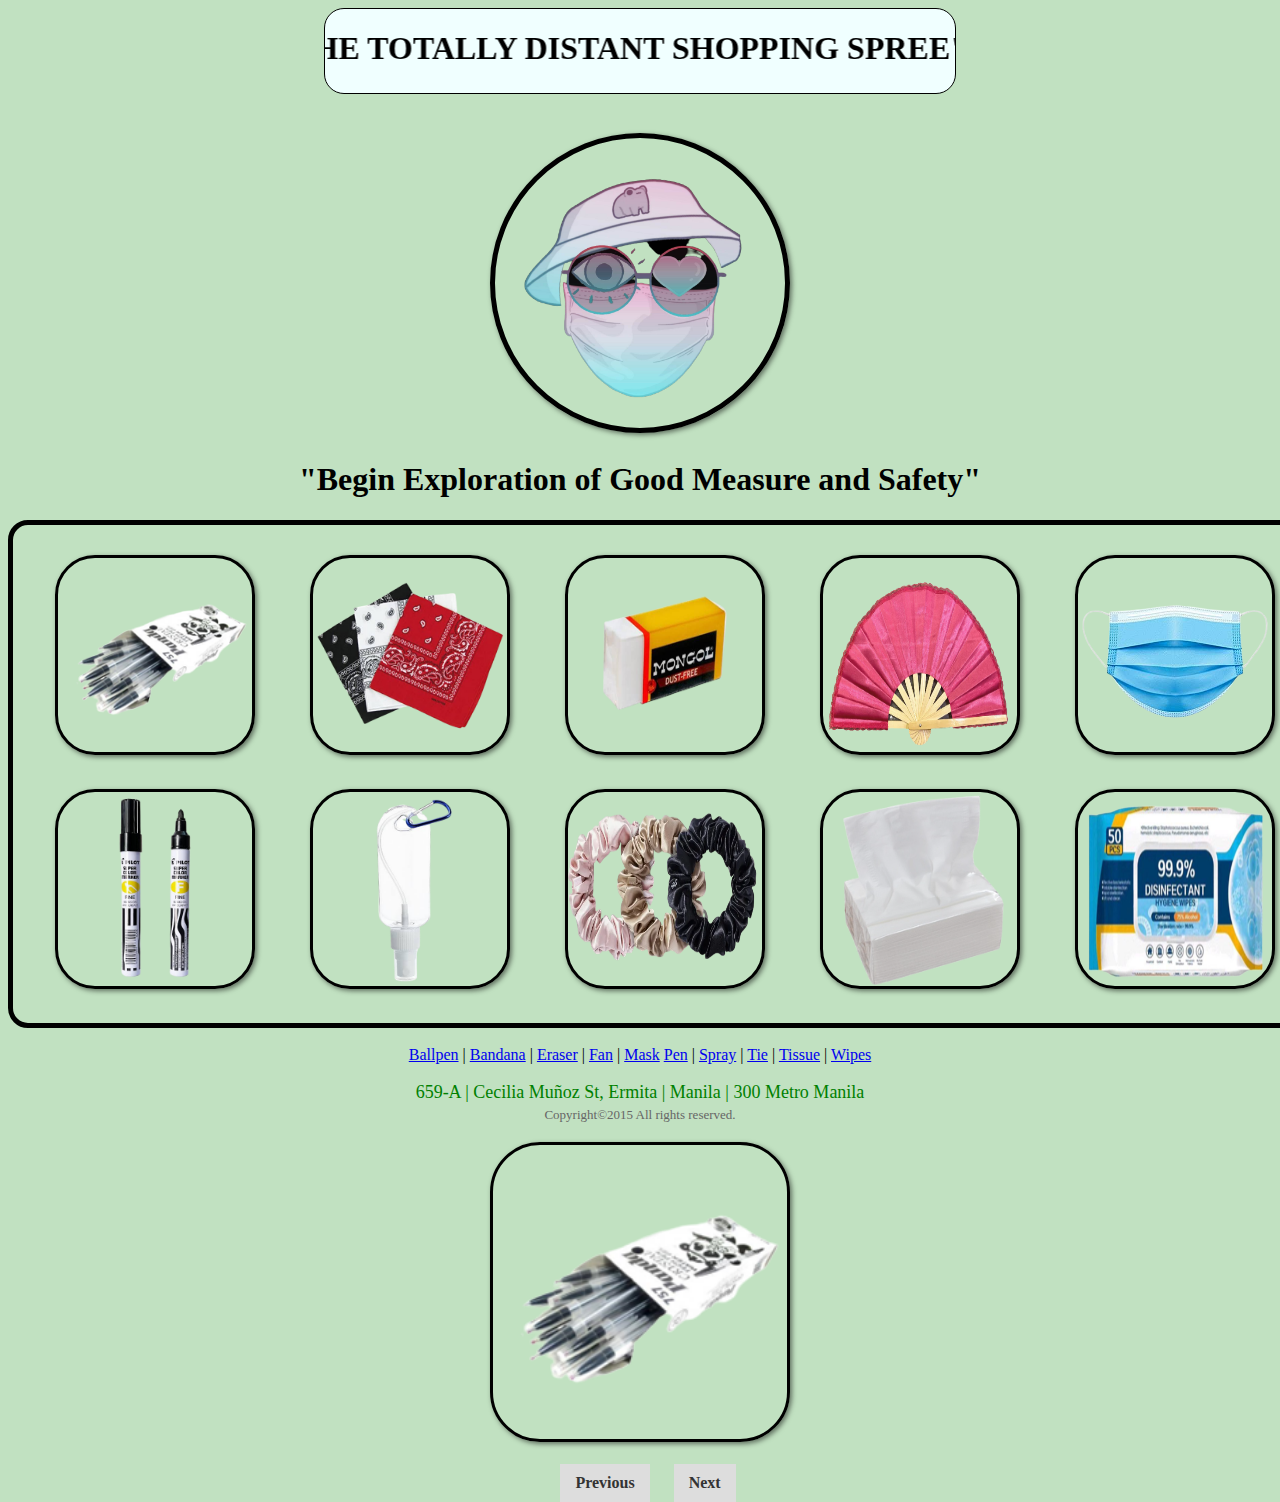
==== index.html @ 5b1a23ef "Add files via upload" ====
<!DOCTYPE html>
<html>
<HEAD>
    <TITLE>Store Name </TITLE>
    <link href="https://cdn.jsdelivr.net/npm/bootstrap@5.1.3/dist/css/bootstrap.min.css" rel="stylesheet" 
    integrity="sha384-1BmE4kWBq78iYhFldvKuhfTAU6auU8tT94WrHftjDbrCEXSU1oBoqyl2QvZ6jIW3" crossorigin="anonymous">
    <link rel="stylesheet" type="text/css" href="css/style.css">
</HEAD>

<body>
    <div style = "background-color: azure; margin-left: 25%; margin-right: 25%; border-radius: 20px; border: 1px solid black;">
        <Marquee behavior = "alternate"><H1><e>"THE TOTALLY DISTANT SHOPPING SPREE"</e></H1></Marquee>
    </div>
        


    <br>
    <br>
        <center>
            <img src="images/Logo.png" alt="Store Slogan" class = "logo">
        </center>
        
        <div style = "text-align: center;">
            <h1><e>"Begin Exploration of Good Measure and Safety"</e></h1>
        </div>
        
        <div class="container">
            <center>
            <div class="image-grid">
                <a href="Ballpen.html"><img src="images/ballpen.png" alt=" "></a>
                <a href="Bandana.html"><img src="images/bandana.png" alt=" "></a>
                <a href="Eraser.html"><img src="images/eraser.png" alt=" "></a>
                <a href="Fan.html"><img src="images/fan.png" alt=" "></a>
                <a href="Mask.html"><img src="images/mask.png" alt=" "></a>
                <a href="Pen.html"><img src="images/pen.png" alt=" "></a>
                <a href="Spray.html"><img src="images/spray.png" alt=" "></a>
                <a href="Tie.html"><img src="images/tie.png" alt=" "></a>
                <a href="Tissue.html"><img src="images/tis.png" alt=" "></a>
                <a href="Wipes.html"><img src="images/wipes.png" alt=" "></a>
            </div>
            </center>
        </div>
        


        <br>
        <center>
            <a href="Ballpen.html">Ballpen</a> | <a href="Bandana.html">Bandana</a> | <a href="Eraser.html">Eraser</a> | <a href="Fan.html">Fan</a> | <a href="Mask.html">Mask</a>
            <a href="Pen.html">Pen</a> | <a href="Spray.html">Spray</a> | <a href="Tie.html">Tie</a> | <a href="Tissue.html">Tissue</a> | <a href="Wipes.html">Wipes</a>    
        </center>

        
        
        <br>
        <center>
            <font face="Comic Sans" size="4" color="green">
                659-A | Cecilia Muñoz St, Ermita | Manila | 300 Metro Manila
            <font face="Verdana" size="2" color="#666666"></font>

            <br>
            <font face="Verdana" size="2" color="#666666">
                Copyright©2015 All rights reserved.
            </font>
            <br>    
        </font>
        </center>

        <br>




    
    <SCRIPT LANGUAGE="JavaScript">
        var num=1
        img1 = new Image ()
        img1.src = "images/ballpen.png" 
        img2 = new Image ()
        img2.src = "images/bandana.png"
        img3 = new Image ()
        img3.src = "images/eraser.png"
        img4 = new Image ()
        img4.src = "images/fan.png"
        img5 = new Image ()
        img5.src = "images/mask.png"
        img6 = new Image ()
        img6.src = "images/pen.png"
        img7 = new Image ()
        img7.src = "images/spray.png"
        img8 = new Image ()
        img8.src = "images/tie.png"
        img9 = new Image ()
        img9.src = "images/tis.png"
        img10 = new Image ()
        img10.src = "images/wipes.png"
        
        text1 = "   "
        text2 = "   "
        text3 = "   "
        text4 = "   "
        text1 = "   "
        text2 = "   "
        text3 = "   "
        text4 = "   "
        text3 = "   "
        text4 = "   "
        
        function slideshowUp()
{
num=num+1
if (num==11)
{num=1}
document.mypic.src=eval("img"+num+".src")
document.joe.burns.value=eval("text"+num)
}

function slideshowBack()
{
num=num-1
if (num==0)
{num=4}
document.mypic.src=eval("img"+num+".src")
document.joe.burns.value=eval("text"+num)
}

</SCRIPT>

 <center>
    <div class="slideContainer">
        <img src="images/ballpen.png" class="slideDisplay" name="mypic">
    </div>
    <br>
    <br>
    <div class="buttonContainer">
        <a href="javascript:void(0);" class="prevButton" onclick="slideshowBack()">Previous</a>
        <a href="javascript:void(0);" class="nextButton" onclick="slideshowUp()">Next</a>
    </div>
</center>



        
</BODY>
</html>
---- css/style.css ----
body {
    background-color: #C1E1C1;
}

/* for the images */
img {
    border: 3px solid black;
    box-shadow: 2px 2px 5px rgba(0, 0, 0, 0.5);
    box-sizing: border-box;
    border-radius: 20px;
}

/* for the logo style */
.logo {
    border: 5px solid black;
    border-radius: 150px; 
    margin: 3px;
    width: 300px;
    height: 300px;
}

/* container for images or products */
.container {
    border: 5px solid black;
    width: 100%;
    margin: 0 auto;
    background-color:#C1E1C1;
    padding: 20px;
    border-radius: 20px;
}

/* to make a grid of images */
  .image-grid {
    display: grid;
    grid-template-columns: repeat(5, 1fr);
    grid-gap: 10px;
    justify-content: center;
    align-items: center;
  }
  
/* styling the images that are grided itself */
  .image-grid img {
    border-radius: 40px;
    margin: 10px;
    width: 200px;
    height: 200px;
  }

/*Animation of images */
  .image-grid img:hover {
    transform: scale(1.1);
  }

  .slideDisplay {
    BORDER: 3px solid black;
    border-radius: 50px;
    HEIGHT: 300px;
    WIDTH: 300px;
  }

.slideContainer {
  position: relative;
  display: inline-block;
}

.buttonContainer {
  position: absolute;
  width: 100%;
  text-align: center;
}

.prevButton, .nextButton {
  display: inline-block;
  margin: 0 10px;
  padding: 10px 15px;
  background-color: #ddd;
  color: #333;
  font-weight: bold;
  text-decoration: none;
  cursor: pointer;
}

.prevButton:hover, .nextButton:hover {
  background-color: #555;
  color: #fff;
}
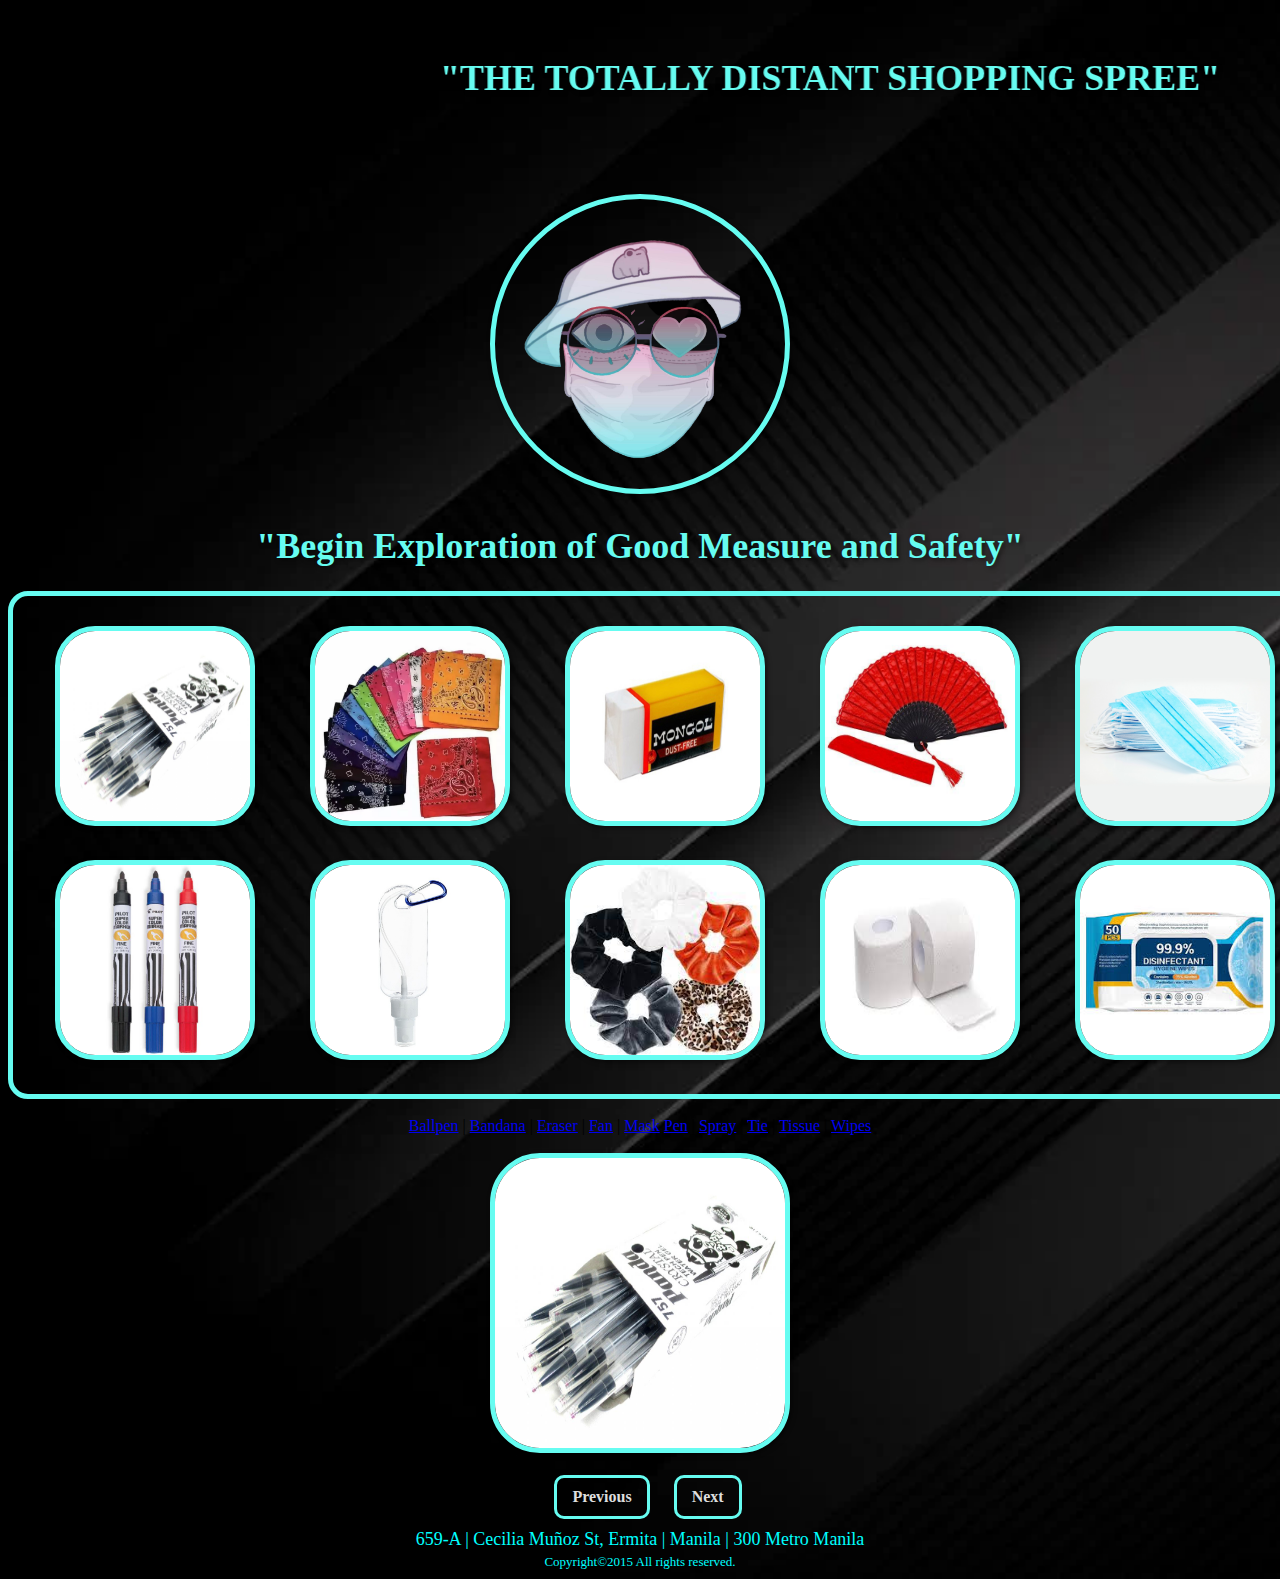
==== commit 25f4c1a6: "Add files via upload" ====
--- a/index.html
+++ b/index.html
@@ -8,14 +8,12 @@
 </HEAD>
 
 <body>
-    <div style = "background-color: azure; margin-left: 25%; margin-right: 25%; border-radius: 20px; border: 1px solid black;">
+    <div class = "marquee">
         <Marquee behavior = "alternate"><H1><e>"THE TOTALLY DISTANT SHOPPING SPREE"</e></H1></Marquee>
     </div>
         
 
 
-    <br>
-    <br>
         <center>
             <img src="images/Logo.png" alt="Store Slogan" class = "logo">
         </center>
@@ -27,16 +25,16 @@
         <div class="container">
             <center>
             <div class="image-grid">
-                <a href="Ballpen.html"><img src="images/ballpen.png" alt=" "></a>
-                <a href="Bandana.html"><img src="images/bandana.png" alt=" "></a>
-                <a href="Eraser.html"><img src="images/eraser.png" alt=" "></a>
-                <a href="Fan.html"><img src="images/fan.png" alt=" "></a>
-                <a href="Mask.html"><img src="images/mask.png" alt=" "></a>
-                <a href="Pen.html"><img src="images/pen.png" alt=" "></a>
-                <a href="Spray.html"><img src="images/spray.png" alt=" "></a>
-                <a href="Tie.html"><img src="images/tie.png" alt=" "></a>
-                <a href="Tissue.html"><img src="images/tis.png" alt=" "></a>
-                <a href="Wipes.html"><img src="images/wipes.png" alt=" "></a>
+                <a href="Ballpen.html"><img src="images/ballpen.jpg" alt=" "></a>
+                <a href="Bandana.html"><img src="images/bandana.jpg" alt=" "></a>
+                <a href="Eraser.html"><img src="images/eraser.jpg" alt=" "></a>
+                <a href="Fan.html"><img src="images/fan.jpg" alt=" "></a>
+                <a href="Mask.html"><img src="images/mask.jpg" alt=" "></a>
+                <a href="Pen.html"><img src="images/pen.jpg" alt=" "></a>
+                <a href="Spray.html"><img src="images/spray.jpg" alt=" "></a>
+                <a href="Tie.html"><img src="images/tie.jpg" alt=" "></a>
+                <a href="Tissue.html"><img src="images/tis.jpg" alt=" "></a>
+                <a href="Wipes.html"><img src="images/wipes.jpg" alt=" "></a>
             </div>
             </center>
         </div>
@@ -51,19 +49,7 @@
 
         
         
-        <br>
-        <center>
-            <font face="Comic Sans" size="4" color="green">
-                659-A | Cecilia Muñoz St, Ermita | Manila | 300 Metro Manila
-            <font face="Verdana" size="2" color="#666666"></font>
-
-            <br>
-            <font face="Verdana" size="2" color="#666666">
-                Copyright©2015 All rights reserved.
-            </font>
-            <br>    
-        </font>
-        </center>
+        
 
         <br>
 
@@ -74,25 +60,25 @@
     <SCRIPT LANGUAGE="JavaScript">
         var num=1
         img1 = new Image ()
-        img1.src = "images/ballpen.png" 
+        img1.src = "images/ballpen.jpg" 
         img2 = new Image ()
-        img2.src = "images/bandana.png"
+        img2.src = "images/bandana.jpg"
         img3 = new Image ()
-        img3.src = "images/eraser.png"
+        img3.src = "images/eraser.jpg"
         img4 = new Image ()
-        img4.src = "images/fan.png"
+        img4.src = "images/fan.jpg"
         img5 = new Image ()
-        img5.src = "images/mask.png"
+        img5.src = "images/mask.jpg"
         img6 = new Image ()
-        img6.src = "images/pen.png"
+        img6.src = "images/pen.jpg"
         img7 = new Image ()
-        img7.src = "images/spray.png"
+        img7.src = "images/spray.jpg"
         img8 = new Image ()
-        img8.src = "images/tie.png"
+        img8.src = "images/tie.jpg"
         img9 = new Image ()
-        img9.src = "images/tis.png"
+        img9.src = "images/tis.jpg"
         img10 = new Image ()
-        img10.src = "images/wipes.png"
+        img10.src = "images/wipes.jpg"
         
         text1 = "   "
         text2 = "   "
@@ -127,7 +113,7 @@
 
  <center>
     <div class="slideContainer">
-        <img src="images/ballpen.png" class="slideDisplay" name="mypic">
+        <img src="images/ballpen.jpg" class="slideDisplay" name="mypic">
     </div>
     <br>
     <br>
@@ -137,7 +123,21 @@
     </div>
 </center>
 
+<br>
+<br>
+<br>
+        <center>
+            <font face="Comic Sans" size="4" color="cyan">
+                659-A | Cecilia Muñoz St, Ermita | Manila | 300 Metro Manila
+            <font face="Verdana" size="2" color= "cyan"></font>
 
+            <br>
+            <font face="Verdana" size="2" color="cyan">
+                Copyright©2015 All rights reserved.
+            </font>
+            <br>    
+        </font>
+        </center>
 
         
 </BODY>
--- a/css/style.css
+++ b/css/style.css
@@ -1,11 +1,27 @@
 
 body {
-    background-color: #C1E1C1;
-}
+    background-image: url("background-store.jpg");
+    background-repeat: no-repeat;
+    background-size: cover;
+    }
+
+marquee {
+    margin-top: 2%;
+    margin-bottom: 5%;
+    color: #66fcf1;
+    font-size: 36px;
+    text-shadow: 2px 2px 4px rgba(0, 0, 0, 0.5);
+  }
+
+  h1 {
+    color: #66fcf1;
+    font-size: 36px;
+    text-shadow: 2px 2px 4px rgba(0, 0, 0, 0.5);
+  }
 
 /* for the images */
 img {
-    border: 3px solid black;
+    border: 5px solid #66fcf1;
     box-shadow: 2px 2px 5px rgba(0, 0, 0, 0.5);
     box-sizing: border-box;
     border-radius: 20px;
@@ -13,7 +29,7 @@
 
 /* for the logo style */
 .logo {
-    border: 5px solid black;
+    border: 5px solid #66fcf1;
     border-radius: 150px; 
     margin: 3px;
     width: 300px;
@@ -22,10 +38,9 @@
 
 /* container for images or products */
 .container {
-    border: 5px solid black;
+    border: 5px solid #66fcf1;
     width: 100%;
     margin: 0 auto;
-    background-color:#C1E1C1;
     padding: 20px;
     border-radius: 20px;
 }
@@ -53,7 +68,7 @@
   }
 
   .slideDisplay {
-    BORDER: 3px solid black;
+    BORDER: 5px solid #66fcf1;
     border-radius: 50px;
     HEIGHT: 300px;
     WIDTH: 300px;
@@ -74,8 +89,9 @@
   display: inline-block;
   margin: 0 10px;
   padding: 10px 15px;
-  background-color: #ddd;
-  color: #333;
+  border: 3px solid#66fcf1;
+  color: #ddd;
+  border-radius: 10px;
   font-weight: bold;
   text-decoration: none;
   cursor: pointer;
@@ -84,4 +100,22 @@
 .prevButton:hover, .nextButton:hover {
   background-color: #555;
   color: #fff;
-}+}
+
+/* for organizing text boxes */
+
+.textbox {
+    text-align: center;
+    border: 3px solid #66fcf1;
+    margin-top: 25px;
+    margin-left: 25%;
+    margin-right: 25%;
+    margin-bottom: 25px;
+    border-radius: 20px;
+}
+
+.font {
+    font-size: 25px;
+    color: #66fcf1;
+}
+
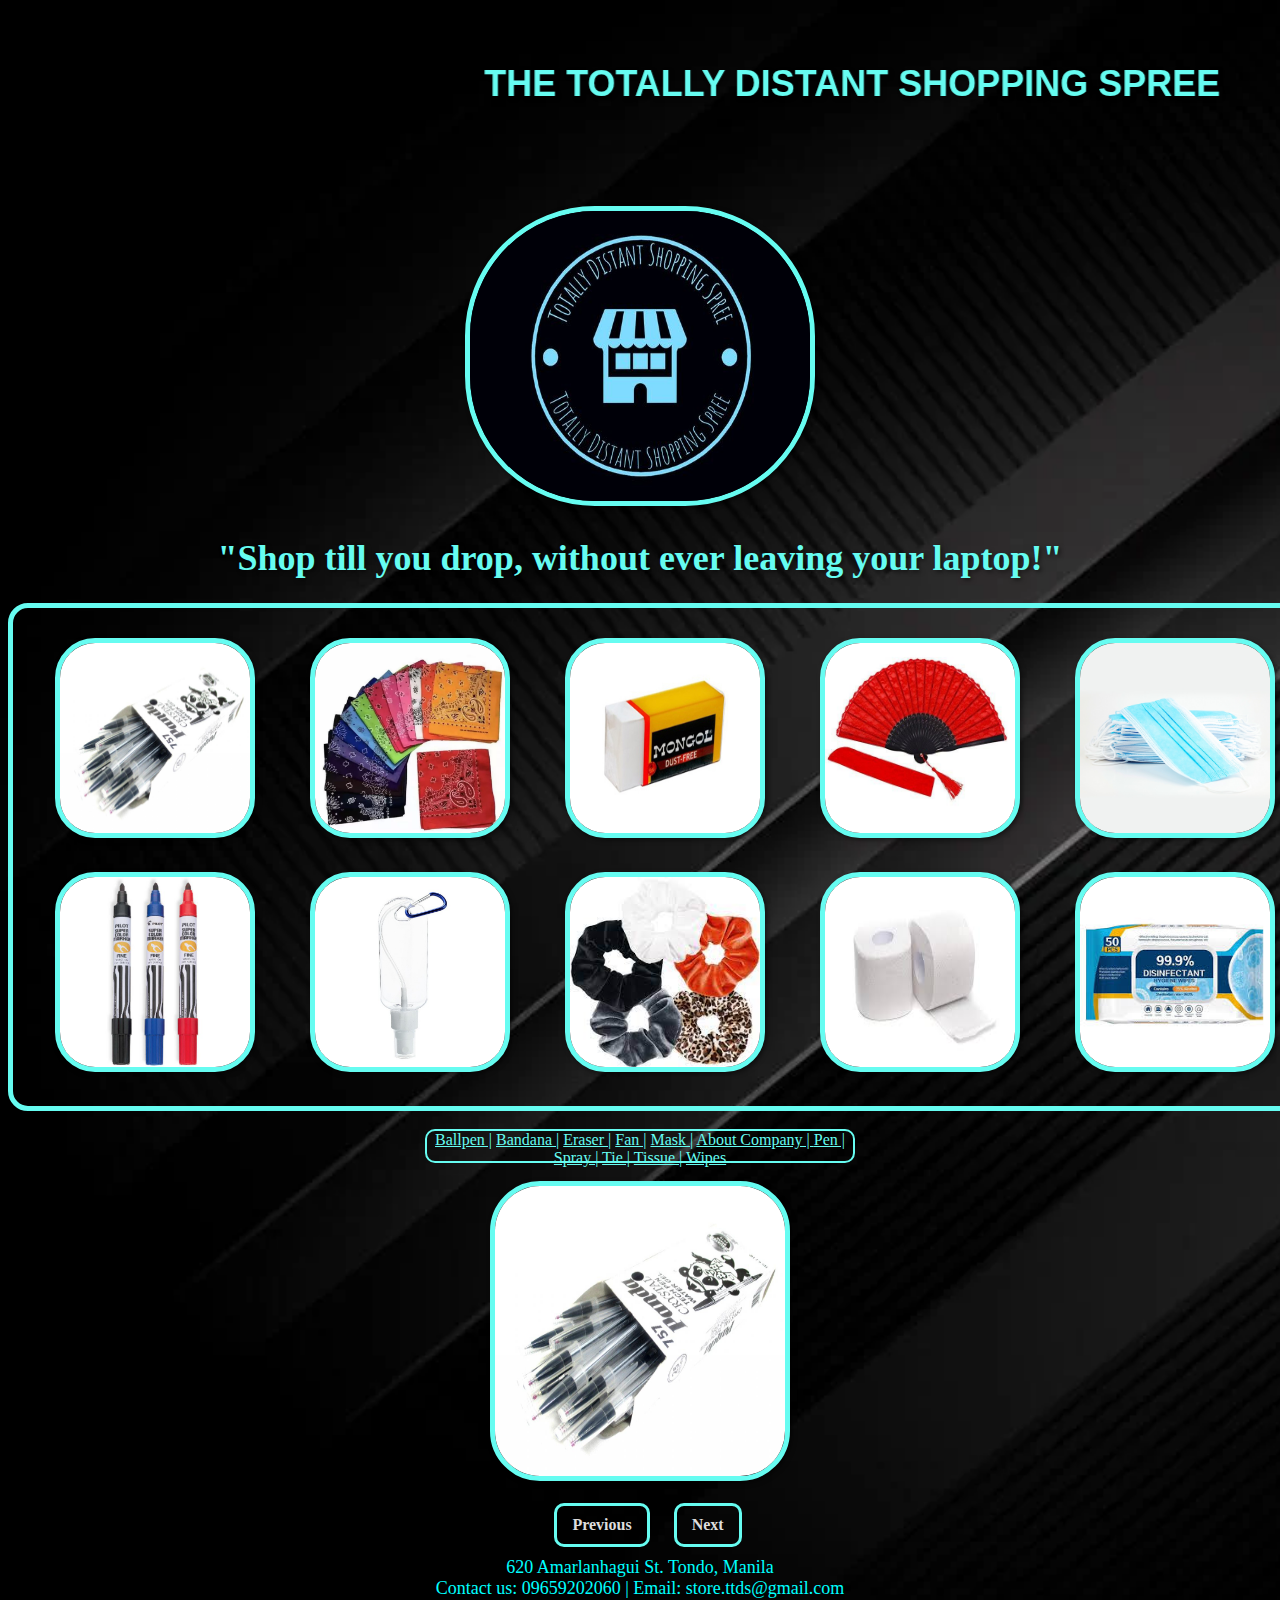
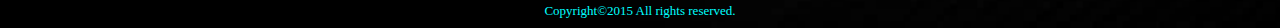
==== commit 6c389697: "Add files via upload" ====
--- a/index.html
+++ b/index.html
@@ -1,40 +1,40 @@
 <!DOCTYPE html>
 <html>
 <HEAD>
-    <TITLE>Store Name </TITLE>
+    <TITLE>THE TOTALLY DISTANT SHOPPING SPREE</TITLE>
     <link href="https://cdn.jsdelivr.net/npm/bootstrap@5.1.3/dist/css/bootstrap.min.css" rel="stylesheet" 
     integrity="sha384-1BmE4kWBq78iYhFldvKuhfTAU6auU8tT94WrHftjDbrCEXSU1oBoqyl2QvZ6jIW3" crossorigin="anonymous">
     <link rel="stylesheet" type="text/css" href="css/style.css">
 </HEAD>
 
 <body>
-    <div class = "marquee">
-        <Marquee behavior = "alternate"><H1><e>"THE TOTALLY DISTANT SHOPPING SPREE"</e></H1></Marquee>
-    </div>
-        
-
+    
+    
+    <marquee behavior = "alternate">
+        <H1><e>THE TOTALLY DISTANT SHOPPING SPREE</e></H1>
+    </marquee>
 
         <center>
-            <img src="images/Logo.png" alt="Store Slogan" class = "logo">
+            <img src="images/logo.jpg" alt="Store Slogan" class = "logo">
         </center>
         
         <div style = "text-align: center;">
-            <h1><e>"Begin Exploration of Good Measure and Safety"</e></h1>
+            <h1><e>"Shop till you drop, without ever leaving your laptop!"</e></h1>
         </div>
         
         <div class="container">
             <center>
             <div class="image-grid">
-                <a href="Ballpen.html"><img src="images/ballpen.jpg" alt=" "></a>
-                <a href="Bandana.html"><img src="images/bandana.jpg" alt=" "></a>
-                <a href="Eraser.html"><img src="images/eraser.jpg" alt=" "></a>
-                <a href="Fan.html"><img src="images/fan.jpg" alt=" "></a>
-                <a href="Mask.html"><img src="images/mask.jpg" alt=" "></a>
-                <a href="Pen.html"><img src="images/pen.jpg" alt=" "></a>
-                <a href="Spray.html"><img src="images/spray.jpg" alt=" "></a>
-                <a href="Tie.html"><img src="images/tie.jpg" alt=" "></a>
-                <a href="Tissue.html"><img src="images/tis.jpg" alt=" "></a>
-                <a href="Wipes.html"><img src="images/wipes.jpg" alt=" "></a>
+                <a href="Ballpen.html"><img src="images/ballpen.jpg" title="Price : 10php"></a>
+                <a href="Bandana.html"><img src="images/bandana.jpg" title="Price : 35php"></a>
+                <a href="Eraser.html"><img src="images/eraser.jpg" title="Price : 5php"></a>
+                <a href="Fan.html"><img src="images/fan.jpg" title="Price : 50php"></a>
+                <a href="Mask.html"><img src="images/mask.jpg" title="Price : 12php"></a>
+                <a href="Pen.html"><img src="images/pen.jpg" title="Price : 30php"></a>
+                <a href="Spray.html"><img src="images/spray.jpg" title="Price : 18php"></a>
+                <a href="Tie.html"><img src="images/tie.jpg" title="Price : 15php"></a>
+                <a href="Tissue.html"><img src="images/tis.jpg" title="Price : 15php"></a>
+                <a href="Wipes.html"><img src="images/wipes.jpg" title="Price : 15php"></a>
             </div>
             </center>
         </div>
@@ -42,10 +42,15 @@
 
 
         <br>
-        <center>
-            <a href="Ballpen.html">Ballpen</a> | <a href="Bandana.html">Bandana</a> | <a href="Eraser.html">Eraser</a> | <a href="Fan.html">Fan</a> | <a href="Mask.html">Mask</a>
-            <a href="Pen.html">Pen</a> | <a href="Spray.html">Spray</a> | <a href="Tie.html">Tie</a> | <a href="Tissue.html">Tissue</a> | <a href="Wipes.html">Wipes</a>    
-        </center>
+        
+        <div class = "selection">
+            <center>
+                <a href="Ballpen.html"> Ballpen |</a>  <a href="Bandana.html">Bandana |</a> <a href="Eraser.html">Eraser |</a> <a href="Fan.html">Fan |</a>  <a href="Mask.html">Mask |</a>
+                <a href= "About.html"> About Company | </a>
+                <a href="Pen.html">Pen |</a> <a href="Spray.html">Spray |</a>  <a href="Tie.html">Tie |</a> <a href="Tissue.html">Tissue |</a> <a href="Wipes.html">Wipes</a>    
+            </center>  
+        </div>
+       
 
         
         
@@ -113,7 +118,7 @@
 
  <center>
     <div class="slideContainer">
-        <img src="images/ballpen.jpg" class="slideDisplay" name="mypic">
+        <img src="images/ballpen.jpg" class="slideDisplay" name="mypic" >
     </div>
     <br>
     <br>
@@ -128,9 +133,11 @@
 <br>
         <center>
             <font face="Comic Sans" size="4" color="cyan">
-                659-A | Cecilia Muñoz St, Ermita | Manila | 300 Metro Manila
+                620 Amarlanhagui St. Tondo, Manila
             <font face="Verdana" size="2" color= "cyan"></font>
-
+            <br>
+            <font face="Comic Sans" size="4" color="cyan">
+                Contact us: 09659202060 | Email: store.ttds@gmail.com
             <br>
             <font face="Verdana" size="2" color="cyan">
                 Copyright©2015 All rights reserved.
--- a/css/style.css
+++ b/css/style.css
@@ -9,9 +9,22 @@
     margin-top: 2%;
     margin-bottom: 5%;
     color: #66fcf1;
+    font-family: "Arial", sans-serif;
     font-size: 36px;
     text-shadow: 2px 2px 4px rgba(0, 0, 0, 0.5);
+    line-height: 1.5;
   }
+
+  .title {
+    font-size: 24px;
+    font-family: "Arial", sans-serif;
+    color: #333;
+    text-align: center;
+    line-height: 1.5;
+    letter-spacing: 1px;
+    margin-bottom: 50px;
+    margin-top: 50px;
+}
 
   h1 {
     color: #66fcf1;
@@ -19,6 +32,25 @@
     text-shadow: 2px 2px 4px rgba(0, 0, 0, 0.5);
   }
 
+  a {
+    color: #66fcf1;
+  }
+
+  .price text {
+    font-size: 30px;
+    font-weight: 100;
+    color: #66fcf1;
+  }
+
+  .selection {
+    border: 2px solid #66fcf1;
+    height: 30px;
+    margin-left: 33%;
+    margin-right: 33%;
+    border-radius: 10px;
+
+
+  }
 /* for the images */
 img {
     border: 5px solid #66fcf1;
@@ -30,9 +62,9 @@
 /* for the logo style */
 .logo {
     border: 5px solid #66fcf1;
-    border-radius: 150px; 
+    border-radius: 130px; 
     margin: 3px;
-    width: 300px;
+    width: 350px;
     height: 300px;
 }
 
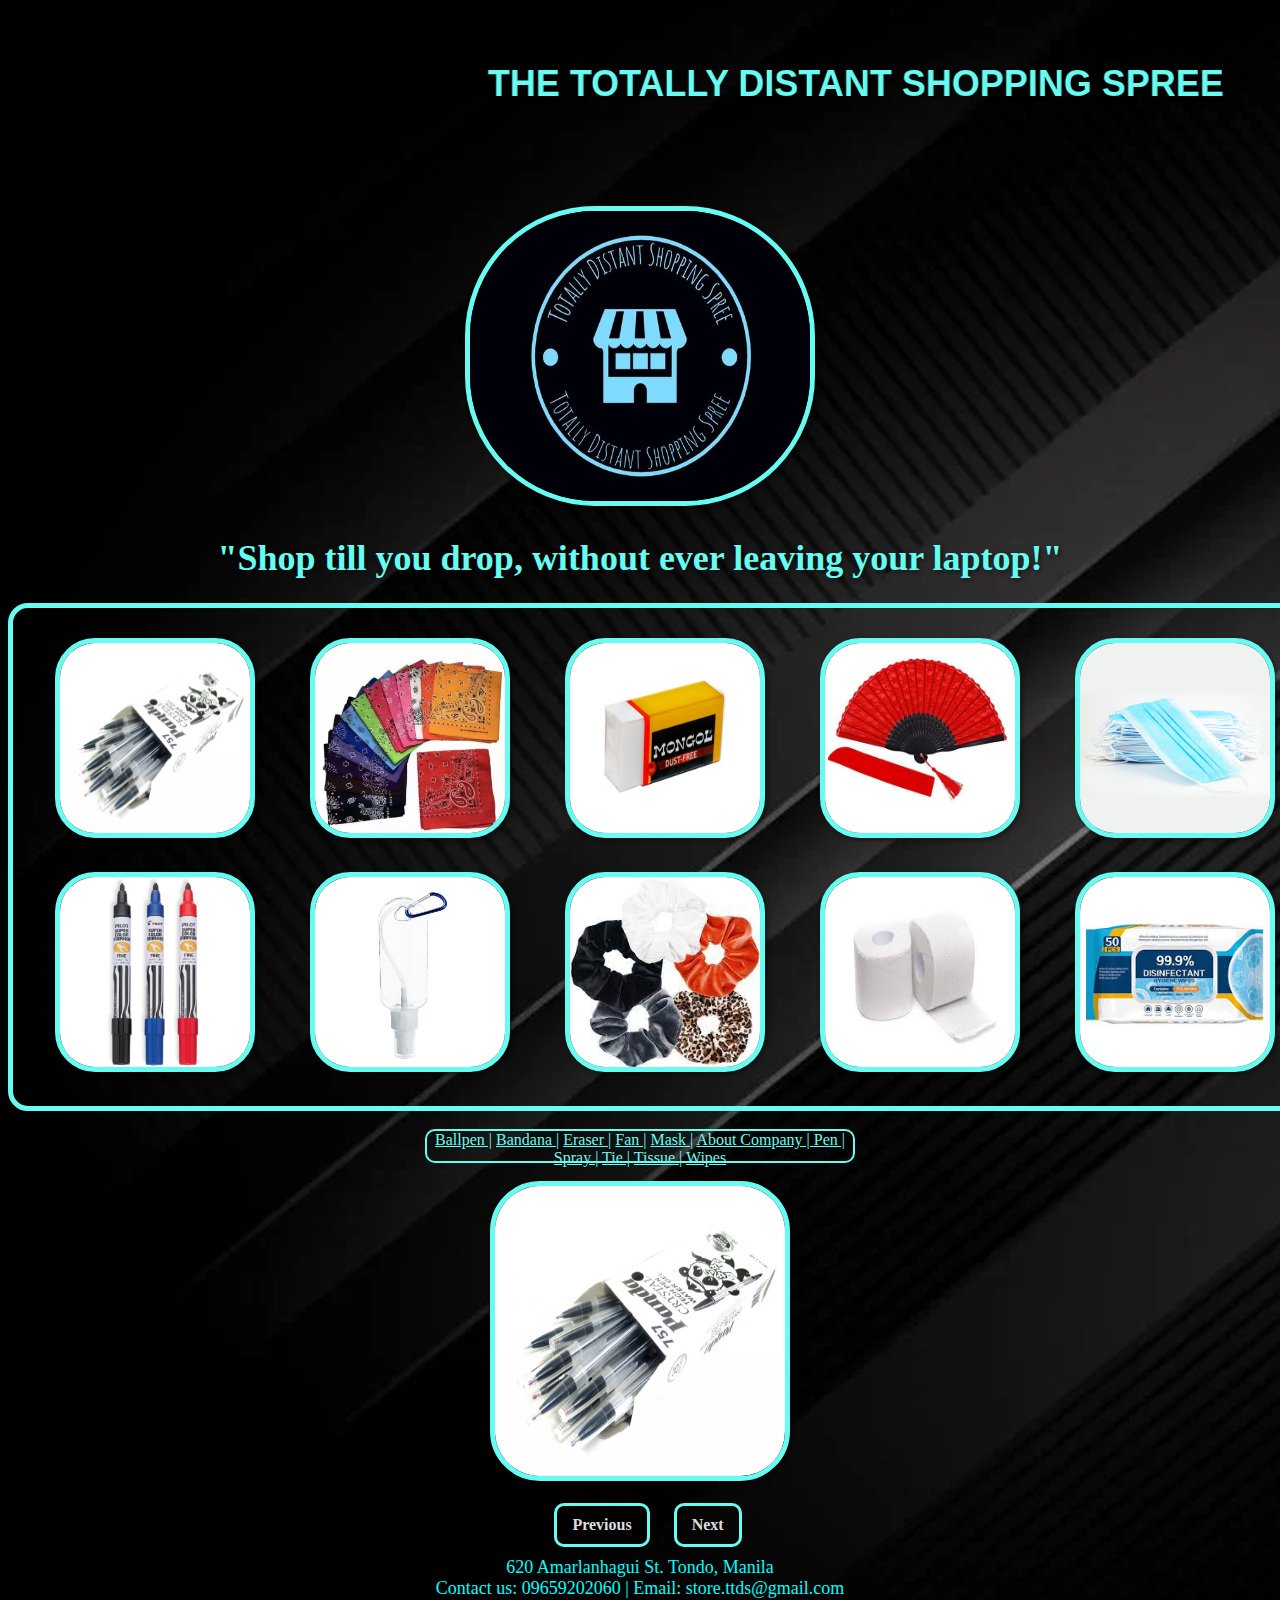
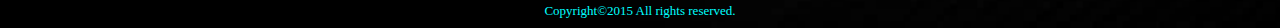
==== commit a77c85a7: "Add files via upload" ====
--- a/index.html
+++ b/index.html
@@ -25,16 +25,16 @@
         <div class="container">
             <center>
             <div class="image-grid">
-                <a href="Ballpen.html"><img src="images/ballpen.jpg" title="Price : 10php"></a>
-                <a href="Bandana.html"><img src="images/bandana.jpg" title="Price : 35php"></a>
-                <a href="Eraser.html"><img src="images/eraser.jpg" title="Price : 5php"></a>
-                <a href="Fan.html"><img src="images/fan.jpg" title="Price : 50php"></a>
-                <a href="Mask.html"><img src="images/mask.jpg" title="Price : 12php"></a>
-                <a href="Pen.html"><img src="images/pen.jpg" title="Price : 30php"></a>
+                <a href="Ballpen.html"><img src="images/ballpen.jpg" title="Ballpen - Price Php 10.00 "></a>
+                <a href="Bandana.html"><img src="images/bandana.jpg" title="Bandana - Price Php 35.00 "></a>
+                <a href="Eraser.html"><img src="images/eraser.jpg" title="Eraser - Price Php 5.00 "></a>
+                <a href="Fan.html"><img src="images/fan.jpg" title="Fan - Price Php 50.00"></a>
+                <a href="Mask.html"><img src="images/mask.jpg" title="Mask - Price Php 12.00 "></a>
+                <a href="Pen.html"><img src="images/pen.jpg" title="Pen - Price Php 30.00 "></a>
                 <a href="Spray.html"><img src="images/spray.jpg" title="Price : 18php"></a>
-                <a href="Tie.html"><img src="images/tie.jpg" title="Price : 15php"></a>
-                <a href="Tissue.html"><img src="images/tis.jpg" title="Price : 15php"></a>
-                <a href="Wipes.html"><img src="images/wipes.jpg" title="Price : 15php"></a>
+                <a href="Tie.html"><img src="images/tie.jpg" title="Spray - Price Php 15.00 "></a>
+                <a href="Tissue.html"><img src="images/tis.jpg" title="Tissue - Price Php 15.00 "></a>
+                <a href="Wipes.html"><img src="images/wipes.jpg" title="Wipes - Price Php 15.00 "></a>
             </div>
             </center>
         </div>
--- a/css/style.css
+++ b/css/style.css
@@ -37,7 +37,7 @@
   }
 
   .price text {
-    font-size: 30px;
+    font-size: 500px;
     font-weight: 100;
     color: #66fcf1;
   }
@@ -88,6 +88,7 @@
   
 /* styling the images that are grided itself */
   .image-grid img {
+    transition: transform .8s ease;
     border-radius: 40px;
     margin: 10px;
     width: 200px;
@@ -96,7 +97,8 @@
 
 /*Animation of images */
   .image-grid img:hover {
-    transform: scale(1.1);
+    transform: scale(1.2);
+
   }
 
   .slideDisplay {
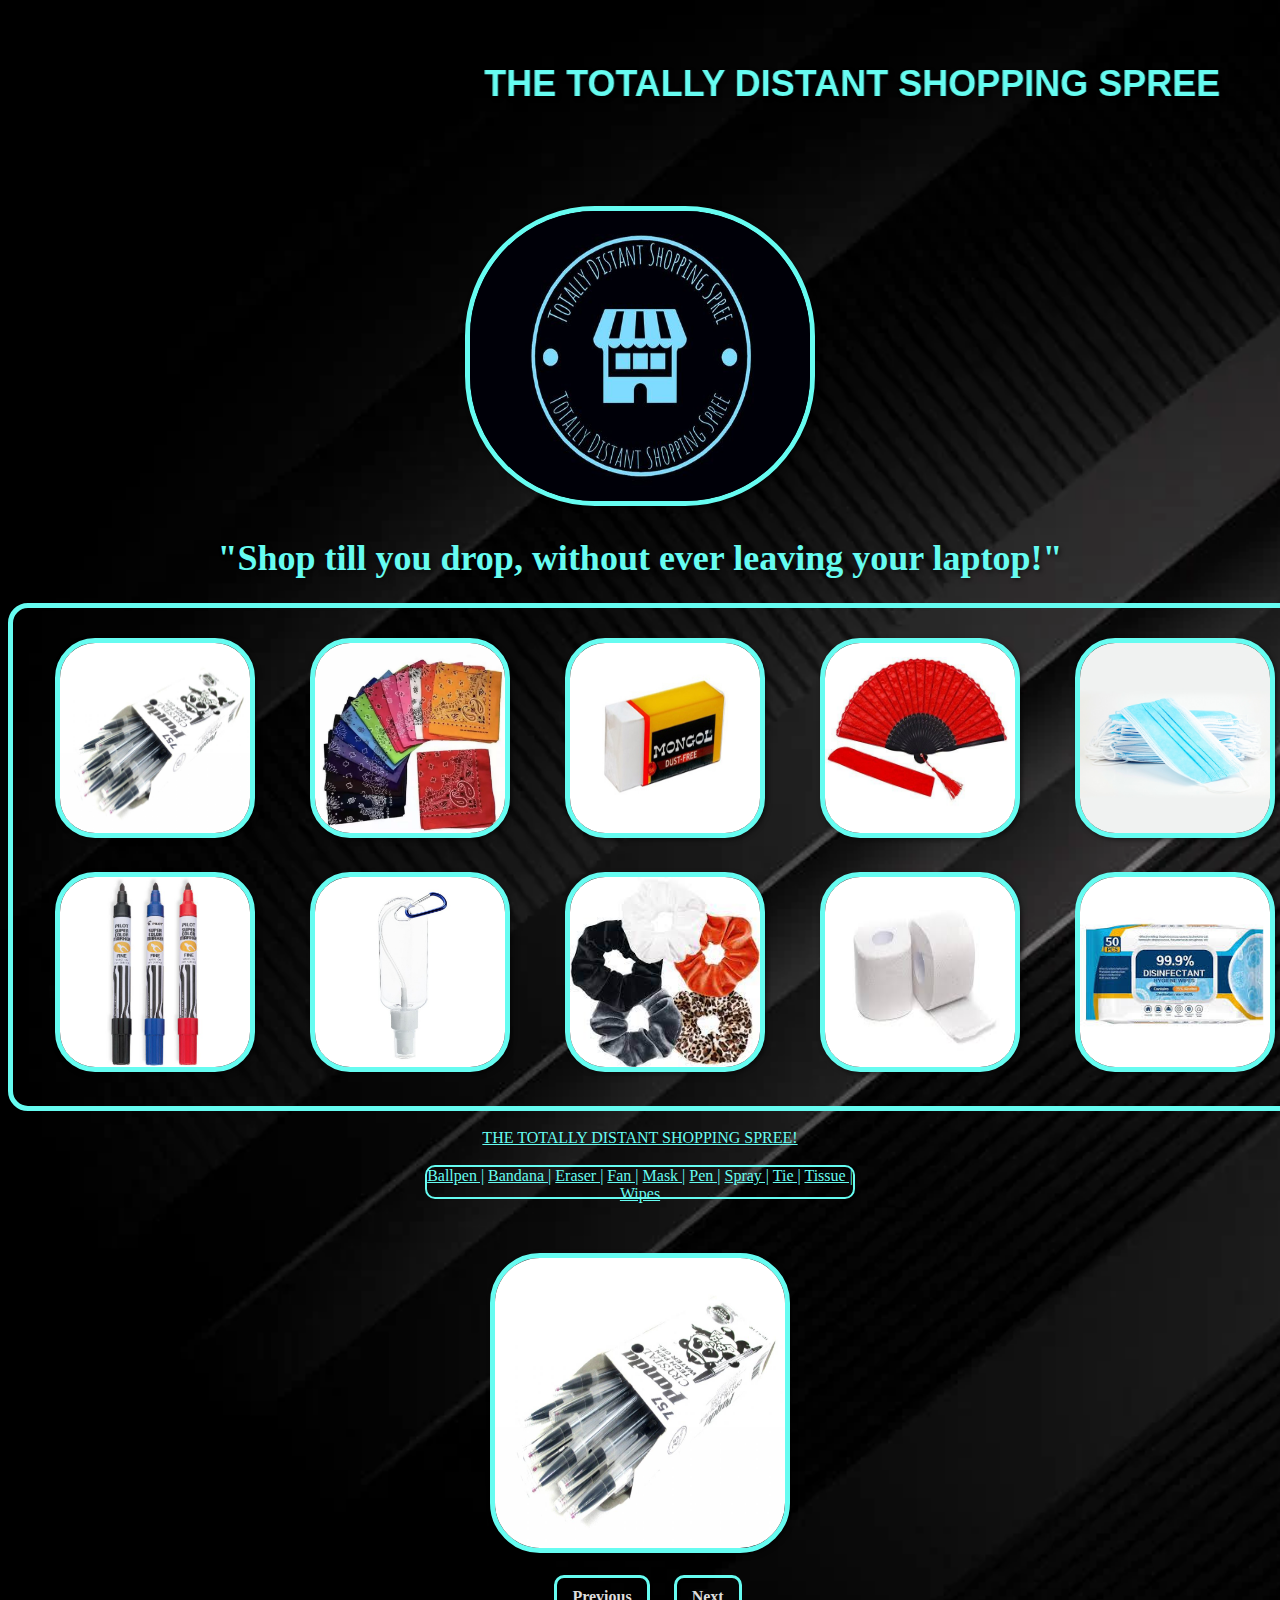
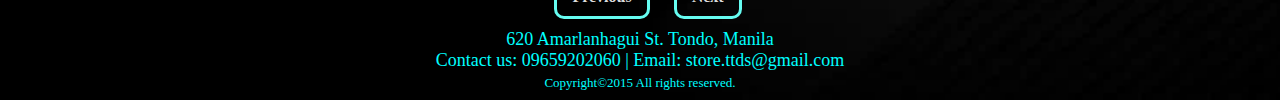
==== commit 17fc839f: "Add files via upload" ====
--- a/index.html
+++ b/index.html
@@ -43,10 +43,14 @@
 
         <br>
         
+        <center>
+            <a href= "About.html"> THE TOTALLY DISTANT SHOPPING SPREE! </a>
+        </center>
+        <br>
+
         <div class = "selection">
             <center>
                 <a href="Ballpen.html"> Ballpen |</a>  <a href="Bandana.html">Bandana |</a> <a href="Eraser.html">Eraser |</a> <a href="Fan.html">Fan |</a>  <a href="Mask.html">Mask |</a>
-                <a href= "About.html"> About Company | </a>
                 <a href="Pen.html">Pen |</a> <a href="Spray.html">Spray |</a>  <a href="Tie.html">Tie |</a> <a href="Tissue.html">Tissue |</a> <a href="Wipes.html">Wipes</a>    
             </center>  
         </div>
@@ -57,7 +61,8 @@
         
 
         <br>
-
+        <br>
+        <br>
 
 
 
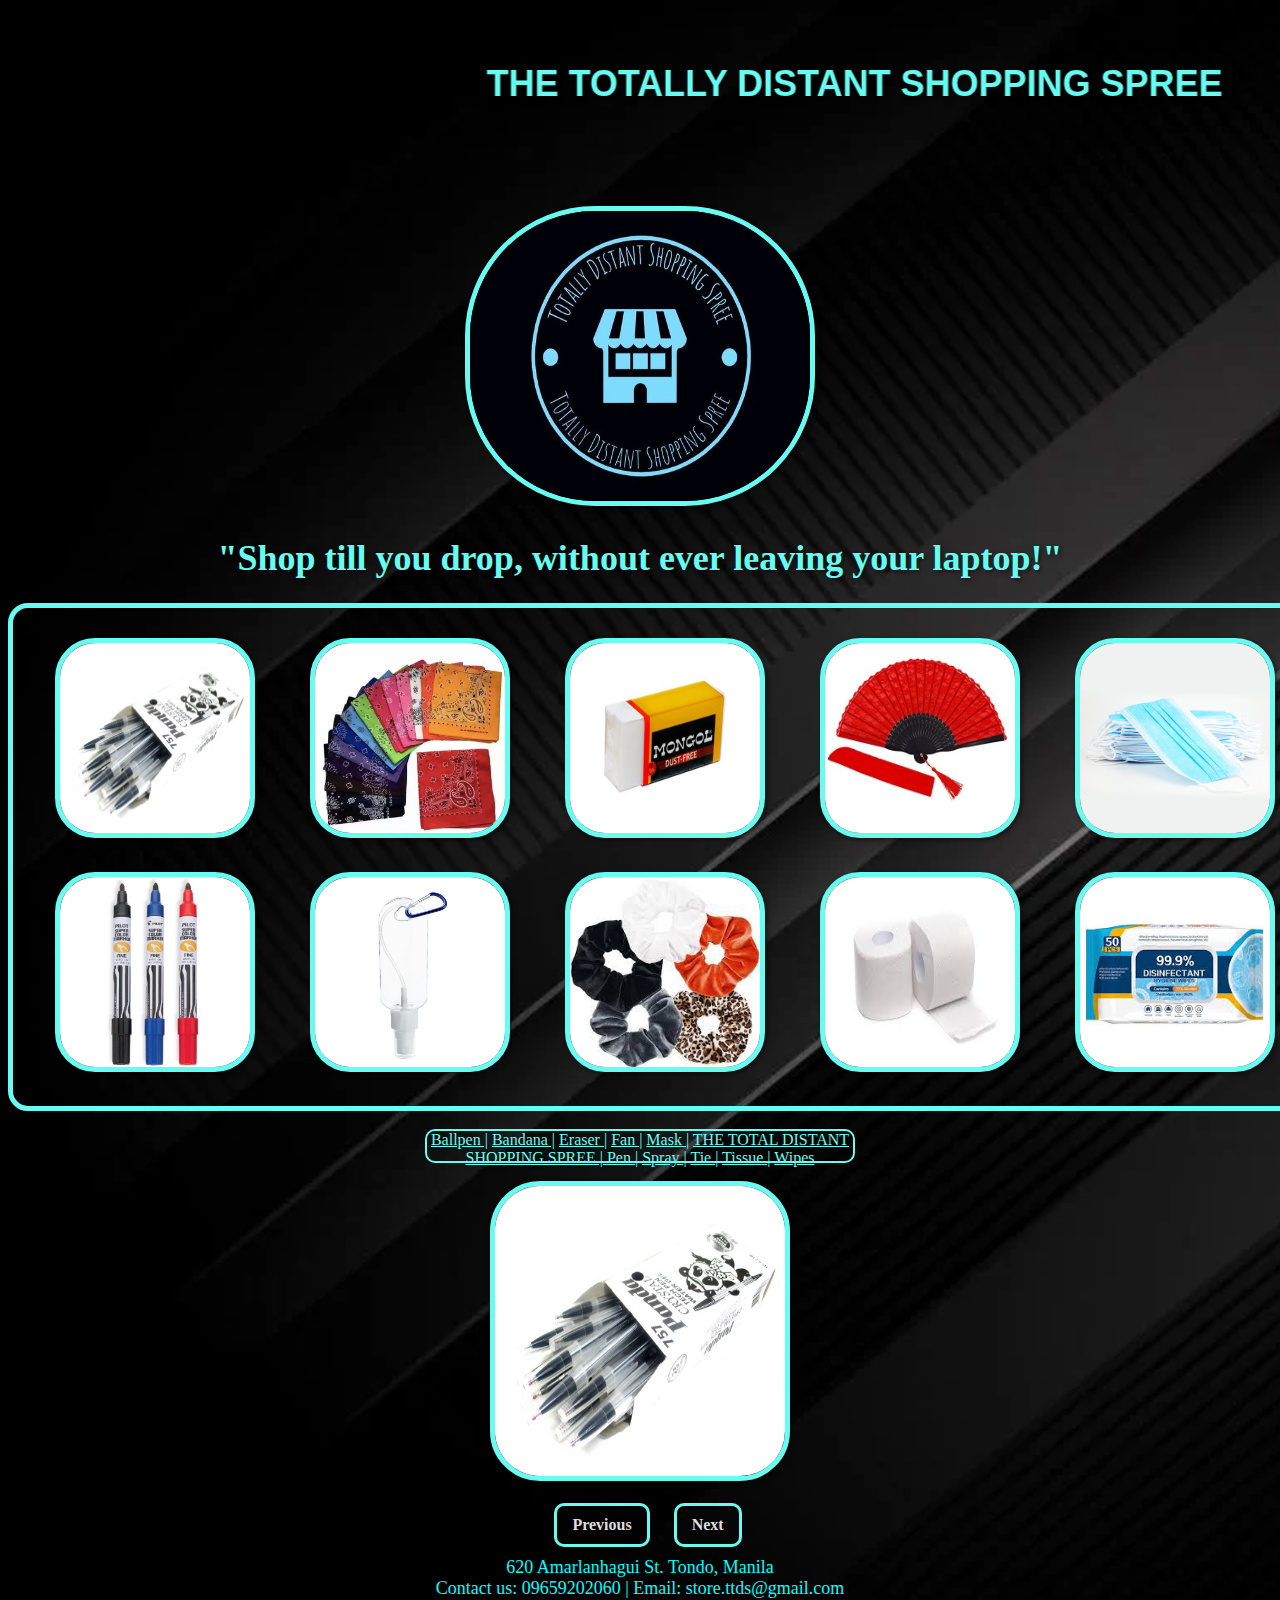
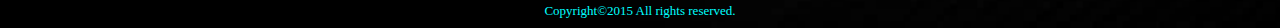
==== commit 04255ee8: "Add files via upload" ====
--- a/index.html
+++ b/index.html
@@ -25,16 +25,16 @@
         <div class="container">
             <center>
             <div class="image-grid">
-                <a href="Ballpen.html"><img src="images/ballpen.jpg" title="Ballpen - Price Php 10.00 "></a>
-                <a href="Bandana.html"><img src="images/bandana.jpg" title="Bandana - Price Php 35.00 "></a>
-                <a href="Eraser.html"><img src="images/eraser.jpg" title="Eraser - Price Php 5.00 "></a>
-                <a href="Fan.html"><img src="images/fan.jpg" title="Fan - Price Php 50.00"></a>
-                <a href="Mask.html"><img src="images/mask.jpg" title="Mask - Price Php 12.00 "></a>
-                <a href="Pen.html"><img src="images/pen.jpg" title="Pen - Price Php 30.00 "></a>
+                <a href="Ballpen.html"><img src="images/ballpen.jpg" title="Price : 10php"></a>
+                <a href="Bandana.html"><img src="images/bandana.jpg" title="Price : 35php"></a>
+                <a href="Eraser.html"><img src="images/eraser.jpg" title="Price : 5php"></a>
+                <a href="Fan.html"><img src="images/fan.jpg" title="Price : 50php"></a>
+                <a href="Mask.html"><img src="images/mask.jpg" title="Price : 12php"></a>
+                <a href="Pen.html"><img src="images/pen.jpg" title="Price : 30php"></a>
                 <a href="Spray.html"><img src="images/spray.jpg" title="Price : 18php"></a>
-                <a href="Tie.html"><img src="images/tie.jpg" title="Spray - Price Php 15.00 "></a>
-                <a href="Tissue.html"><img src="images/tis.jpg" title="Tissue - Price Php 15.00 "></a>
-                <a href="Wipes.html"><img src="images/wipes.jpg" title="Wipes - Price Php 15.00 "></a>
+                <a href="Tie.html"><img src="images/tie.jpg" title="Price : 15php"></a>
+                <a href="Tissue.html"><img src="images/tis.jpg" title="Price : 15php"></a>
+                <a href="Wipes.html"><img src="images/wipes.jpg" title="Price : 15php"></a>
             </div>
             </center>
         </div>
@@ -43,14 +43,10 @@
 
         <br>
         
-        <center>
-            <a href= "About.html"> THE TOTALLY DISTANT SHOPPING SPREE! </a>
-        </center>
-        <br>
-
         <div class = "selection">
             <center>
                 <a href="Ballpen.html"> Ballpen |</a>  <a href="Bandana.html">Bandana |</a> <a href="Eraser.html">Eraser |</a> <a href="Fan.html">Fan |</a>  <a href="Mask.html">Mask |</a>
+                <a href= "About.html"> THE TOTAL DISTANT SHOPPING SPREE | </a>
                 <a href="Pen.html">Pen |</a> <a href="Spray.html">Spray |</a>  <a href="Tie.html">Tie |</a> <a href="Tissue.html">Tissue |</a> <a href="Wipes.html">Wipes</a>    
             </center>  
         </div>
@@ -61,8 +57,7 @@
         
 
         <br>
-        <br>
-        <br>
+
 
 
 
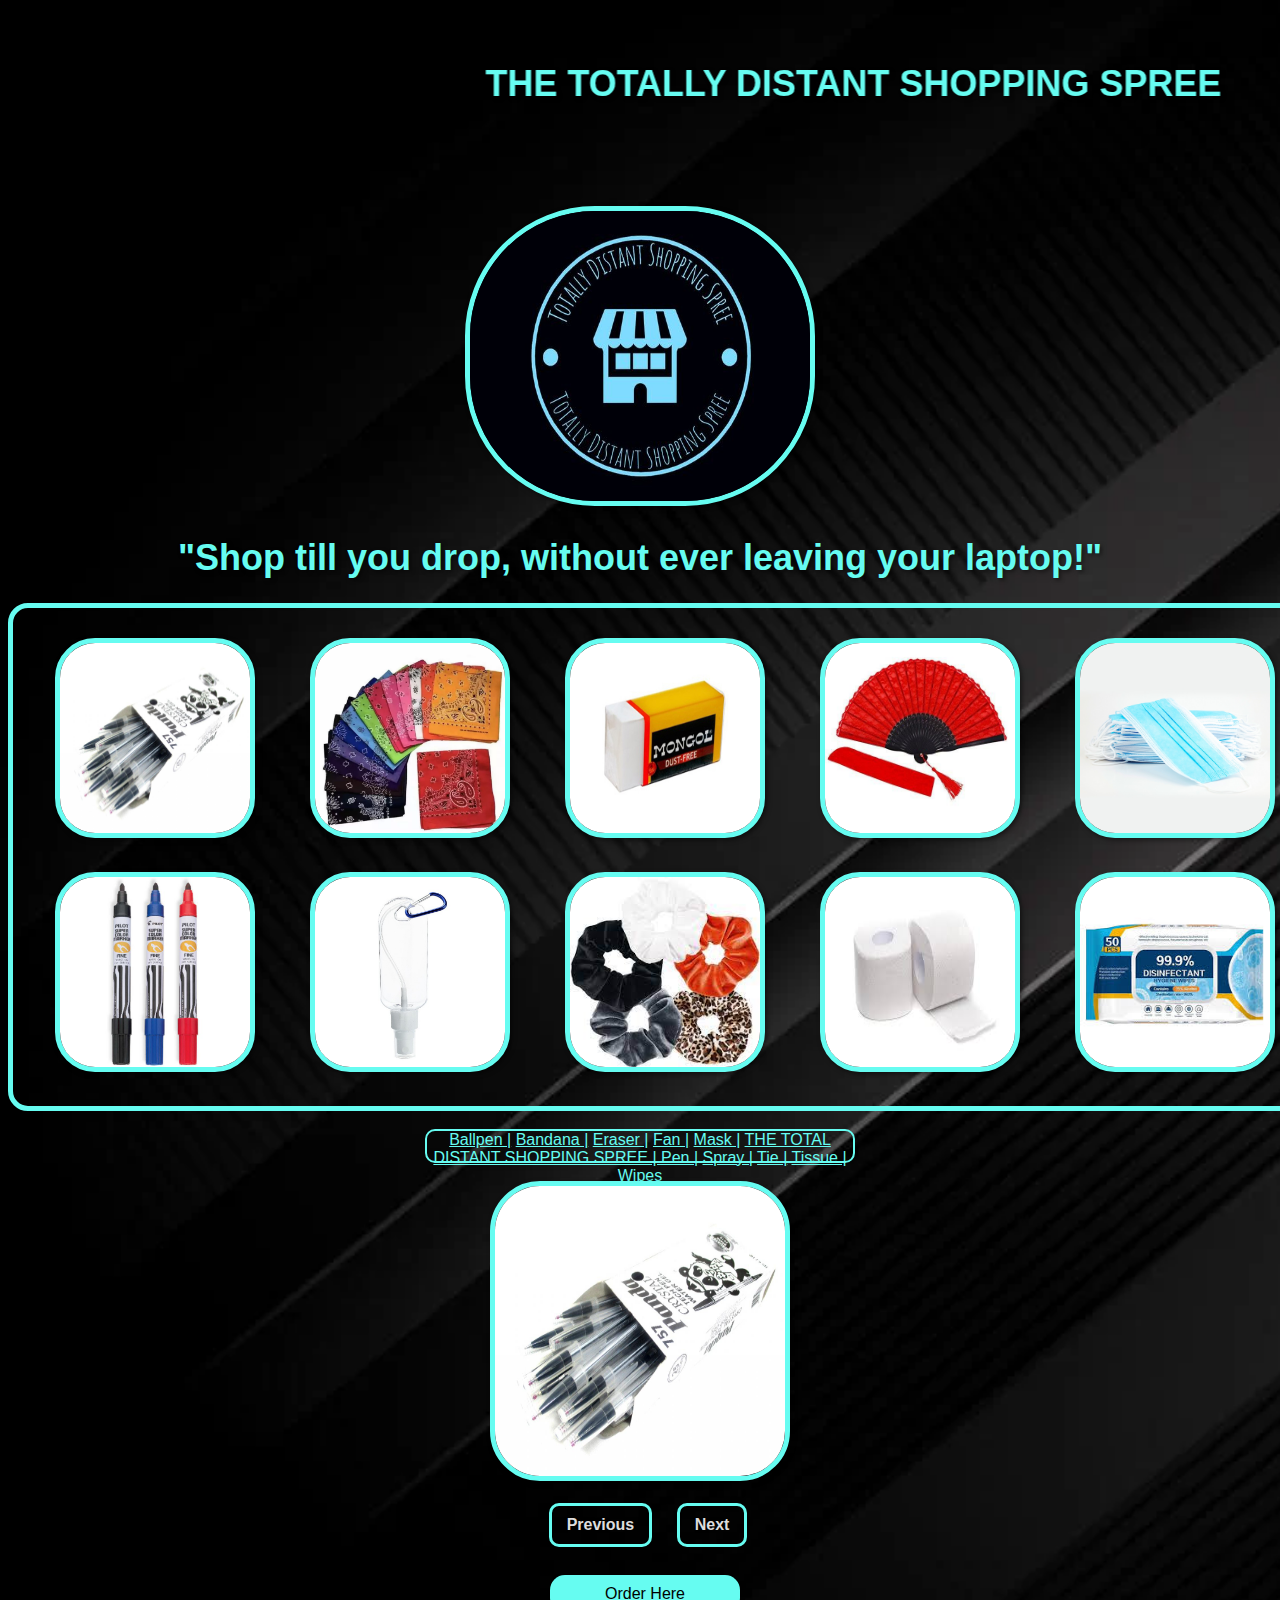
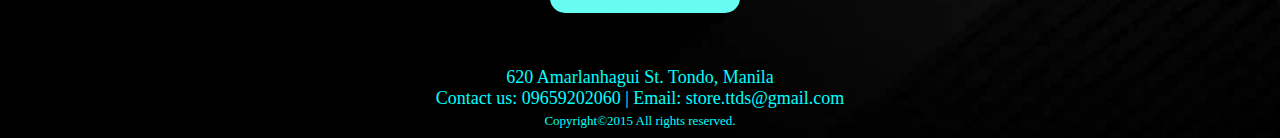
==== commit 029a17a0: "Add files via upload" ====
--- a/index.html
+++ b/index.html
@@ -126,11 +126,24 @@
         <a href="javascript:void(0);" class="prevButton" onclick="slideshowBack()">Previous</a>
         <a href="javascript:void(0);" class="nextButton" onclick="slideshowUp()">Next</a>
     </div>
-</center>
+
 
 <br>
 <br>
 <br>
+<br>
+
+<div class ="orderhere">
+    <a href="orderform.html" id = "blackhref"> Order Here </a>
+</div>
+</center>
+
+
+<br>
+<br>
+<br>
+
+
         <center>
             <font face="Comic Sans" size="4" color="cyan">
                 620 Amarlanhagui St. Tondo, Manila
--- a/css/style.css
+++ b/css/style.css
@@ -153,3 +153,110 @@
     color: #66fcf1;
 }
 
+/*//////////////////////////////////////////////////////////////// ORDER FORM /////////////////////////////*/
+
+body {
+  font-family: Arial, sans-serif;
+  color: aliceblue;
+}
+
+.container-wrapper {
+  display: flex;
+  flex-wrap: wrap;
+  justify-content: center;
+}
+
+.orderformcontainer {
+  width: 400px;
+  margin-left: 30px;
+  margin-right: 30px;
+  padding: 20px;
+  background-color: #292728;
+  border: solid 3px #66fcf1;
+  border-radius: 15px;
+  box-shadow: 0 0 50px rgba(0, 0, 0, 0.1);
+  margin-top: 20px;
+}
+
+h2 {
+  text-align: center;
+  
+}
+
+form label {
+  display: flex;
+  align-items: center;
+  margin-bottom: 8px;
+  font-weight: bold;
+}
+
+form input[type="text"],
+form input[type="email"],
+form input[type="tel"],
+form textarea {
+  width: 100%;
+  padding: 8px;
+  border: 1px solid #ccc;
+  border-radius: 15px;
+  box-sizing: border-box;
+  margin-bottom: 16px;
+}
+
+form input[type="radio"] {
+  margin-right: 8px;
+}
+
+form input[type="submit"] {
+  display: block;
+  width: 100%;
+  padding: 12px;
+  background-color: #66fcf1;
+  color: black;
+  font-weight: 10px;
+  border: none;
+  border-radius: 15px;
+  cursor: pointer;
+  font-size: 16px;
+}
+
+form input[type="submit"]:hover {
+  background-color: #47a59f;
+}
+
+#quantity{
+  border-radius: 15px;
+  padding: 10px;
+}
+#product{
+  border-radius: 15px;
+  padding: 10px;
+}
+
+.returnButtonContainer {
+  
+  margin-top: 100px;
+  margin-left: 10px;
+  width: 15%;
+  text-align: center;
+  background-color: #66fcf1;
+  border-radius: 15px;
+  
+}
+
+#blackhref {
+  text-decoration: none;
+  color: black;
+  font-weight: 10px;
+}
+
+.orderhere {
+  padding-top: 10px;
+  padding-bottom: 10px;
+  margin-left: 10px;
+  width: 15%;
+  text-align: center;
+  background-color: #66fcf1;
+  border-radius: 15px;
+}
+
+
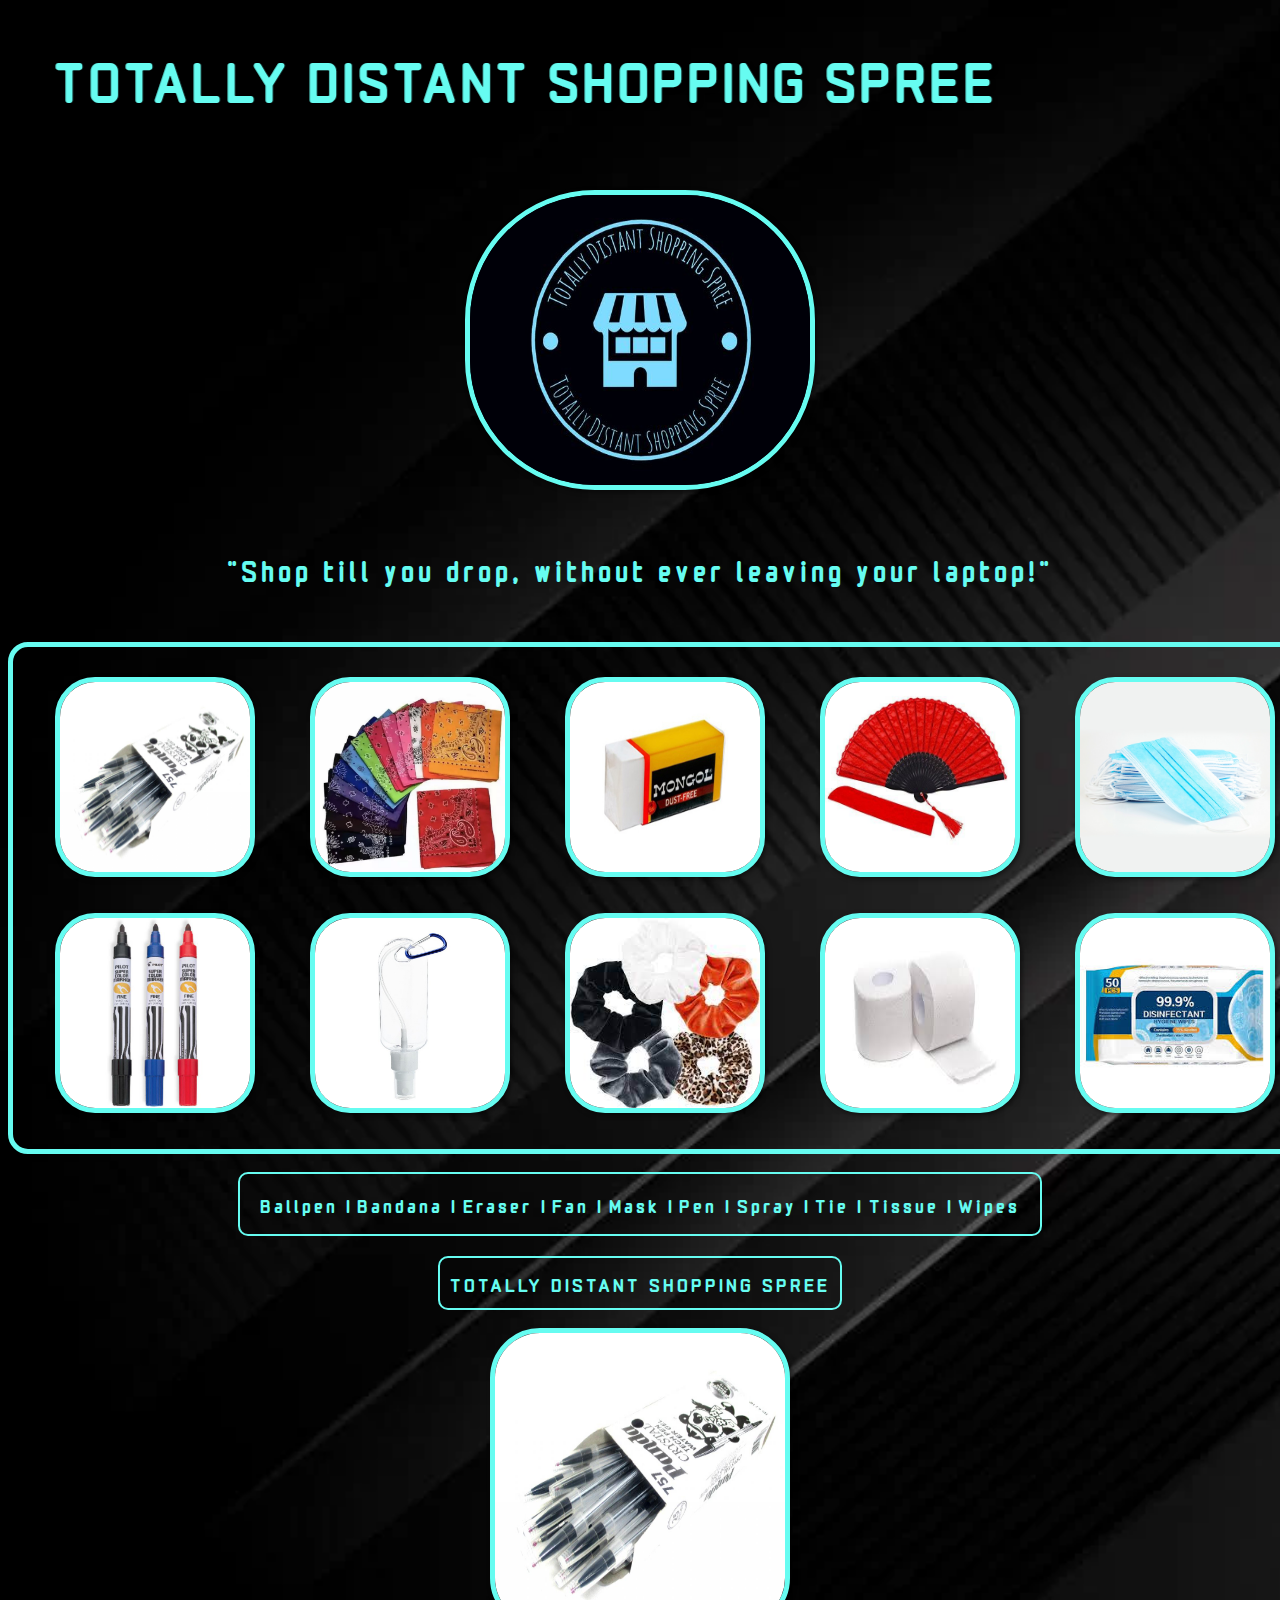
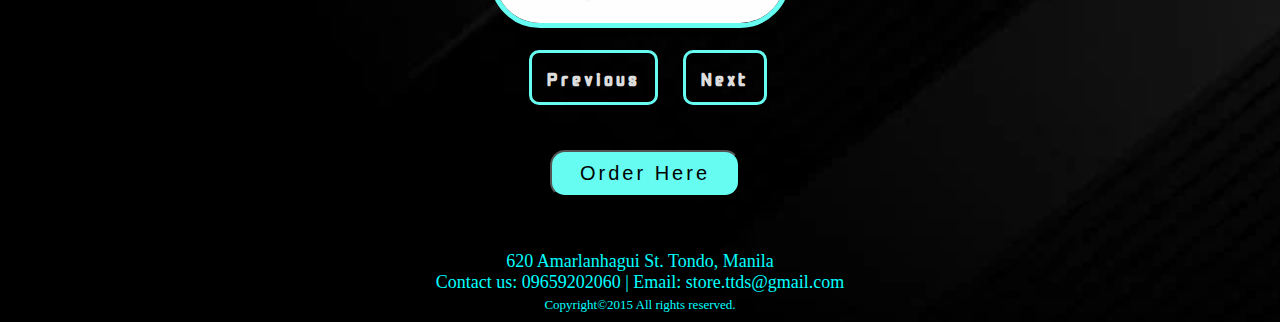
==== commit a1e69ad4: "Add files via upload" ====
--- a/index.html
+++ b/index.html
@@ -1,25 +1,28 @@
 <!DOCTYPE html>
 <html>
 <HEAD>
-    <TITLE>THE TOTALLY DISTANT SHOPPING SPREE</TITLE>
+    <TITLE>TOTALLY DISTANT SHOPPING SPREE</TITLE>
     <link href="https://cdn.jsdelivr.net/npm/bootstrap@5.1.3/dist/css/bootstrap.min.css" rel="stylesheet" 
     integrity="sha384-1BmE4kWBq78iYhFldvKuhfTAU6auU8tT94WrHftjDbrCEXSU1oBoqyl2QvZ6jIW3" crossorigin="anonymous">
     <link rel="stylesheet" type="text/css" href="css/style.css">
+    <style>
+        @import url('https://fonts.googleapis.com/css2?family=Monomaniac+One&display=swap');
+    </style>
 </HEAD>
 
 <body>
     
     
     <marquee behavior = "alternate">
-        <H1><e>THE TOTALLY DISTANT SHOPPING SPREE</e></H1>
+        <e>TOTALLY DISTANT SHOPPING SPREE</e>
     </marquee>
 
         <center>
             <img src="images/logo.jpg" alt="Store Slogan" class = "logo">
         </center>
         
-        <div style = "text-align: center;">
-            <h1><e>"Shop till you drop, without ever leaving your laptop!"</e></h1>
+        <div class = "title">
+            <e>"Shop till you drop, without ever leaving your laptop!"</e>
         </div>
         
         <div class="container">
@@ -42,15 +45,18 @@
 
 
         <br>
-        
+        <center>      
         <div class = "selection">
             <center>
-                <a href="Ballpen.html"> Ballpen |</a>  <a href="Bandana.html">Bandana |</a> <a href="Eraser.html">Eraser |</a> <a href="Fan.html">Fan |</a>  <a href="Mask.html">Mask |</a>
-                <a href= "About.html"> THE TOTAL DISTANT SHOPPING SPREE | </a>
-                <a href="Pen.html">Pen |</a> <a href="Spray.html">Spray |</a>  <a href="Tie.html">Tie |</a> <a href="Tissue.html">Tissue |</a> <a href="Wipes.html">Wipes</a>    
-            </center>  
+                <a href="Ballpen.html"> Ballpen   |</a>  <a href="Bandana.html">Bandana   |</a> <a href="Eraser.html">Eraser   |</a> <a href="Fan.html">Fan   |</a>  <a href="Mask.html">Mask   |</a>
+                <a href="Pen.html">Pen   |</a> <a href="Spray.html">Spray   |</a>  <a href="Tie.html">Tie   |</a> <a href="Tissue.html">Tissue |</a> <a href="Wipes.html">Wipes</a>     
+            </center> 
         </div>
-       
+
+        <div class = "companyInfoBorder">
+            <a href= "About.html">TOTALLY DISTANT SHOPPING SPREE </a>
+        </div>
+       </center>
 
         
         
@@ -126,16 +132,10 @@
         <a href="javascript:void(0);" class="prevButton" onclick="slideshowBack()">Previous</a>
         <a href="javascript:void(0);" class="nextButton" onclick="slideshowUp()">Next</a>
     </div>
+</center>
 
-
-<br>
-<br>
-<br>
-<br>
-
-<div class ="orderhere">
-    <a href="orderform.html" id = "blackhref"> Order Here </a>
-</div>
+<center>
+    <button class="button" onclick="window.location.href='orderform.html'">Order Here</button>
 </center>
 
 
--- a/css/style.css
+++ b/css/style.css
@@ -9,10 +9,11 @@
     margin-top: 2%;
     margin-bottom: 5%;
     color: #66fcf1;
-    font-family: "Arial", sans-serif;
-    font-size: 36px;
+    letter-spacing: 3px;
+    font-size: 60px;
     text-shadow: 2px 2px 4px rgba(0, 0, 0, 0.5);
-    line-height: 1.5;
+    font-family: 'Monomaniac One', sans-serif;
+    
   }
 
   .title {
@@ -21,9 +22,12 @@
     color: #333;
     text-align: center;
     line-height: 1.5;
-    letter-spacing: 1px;
+    letter-spacing: 4px;
     margin-bottom: 50px;
     margin-top: 50px;
+    color: #66fcf1;
+    font-size: 30px;
+    font-family: 'Monomaniac One', sans-serif;
 }
 
   h1 {
@@ -34,6 +38,10 @@
 
   a {
     color: #66fcf1;
+    font-family: 'Monomaniac One', sans-serif;
+    font-size: 20px;
+    letter-spacing: 3px;
+    text-decoration: none;
   }
 
   .price text {
@@ -44,13 +52,27 @@
 
   .selection {
     border: 2px solid #66fcf1;
-    height: 30px;
-    margin-left: 33%;
-    margin-right: 33%;
+    height: 60px;
+    width: 800px;
     border-radius: 10px;
-
-
-  }
+    display: flex;
+    align-items: center;
+    justify-content: center;
+
+    
+  }
+
+.companyInfoBorder {
+    border: 2px solid #66fcf1;
+    height: 50px;
+    width: 400px;
+    border-radius: 10px;
+    margin-top: 20px;
+    display: flex;
+    align-items: center;
+    justify-content: center;
+  }
+  
 /* for the images */
 img {
     border: 5px solid #66fcf1;
@@ -153,7 +175,7 @@
     color: #66fcf1;
 }
 
-/*//////////////////////////////////////////////////////////////// ORDER FORM /////////////////////////////*/
+/*//////////////////////////////////////////////////////////////// ORDER FORM ///////////////////////////////////////////////////////////////////////////////////*/
 
 body {
   font-family: Arial, sans-serif;
@@ -232,24 +254,13 @@
   padding: 10px;
 }
 
-.returnButtonContainer {
-  
-  margin-top: 100px;
-  margin-left: 10px;
-  width: 15%;
-  text-align: center;
-  background-color: #66fcf1;
-  border-radius: 15px;
-  
-}
-
 #blackhref {
   text-decoration: none;
   color: black;
-  font-weight: 10px;
-}
-
-.orderhere {
+}
+
+.button {  
+  margin-top: 100px;
   padding-top: 10px;
   padding-bottom: 10px;
   margin-left: 10px;
@@ -257,6 +268,25 @@
   text-align: center;
   background-color: #66fcf1;
   border-radius: 15px;
-}
-
-
+  font-size: 20px;
+  letter-spacing: 3px;
+}
+
+.button:hover, .button:hover {
+  background-color: #47a59f;
+  color: black;
+}
+
+.input {  
+  margin-top: 100px;
+  padding-top: 10px;
+  padding-bottom: 10px;
+  margin-left: 10px;
+  width: 15%;
+  text-align: center;
+  background-color: #66fcf1;
+  border-radius: 15px;
+  font-size: 20px;
+  letter-spacing: 5px;
+}
+
